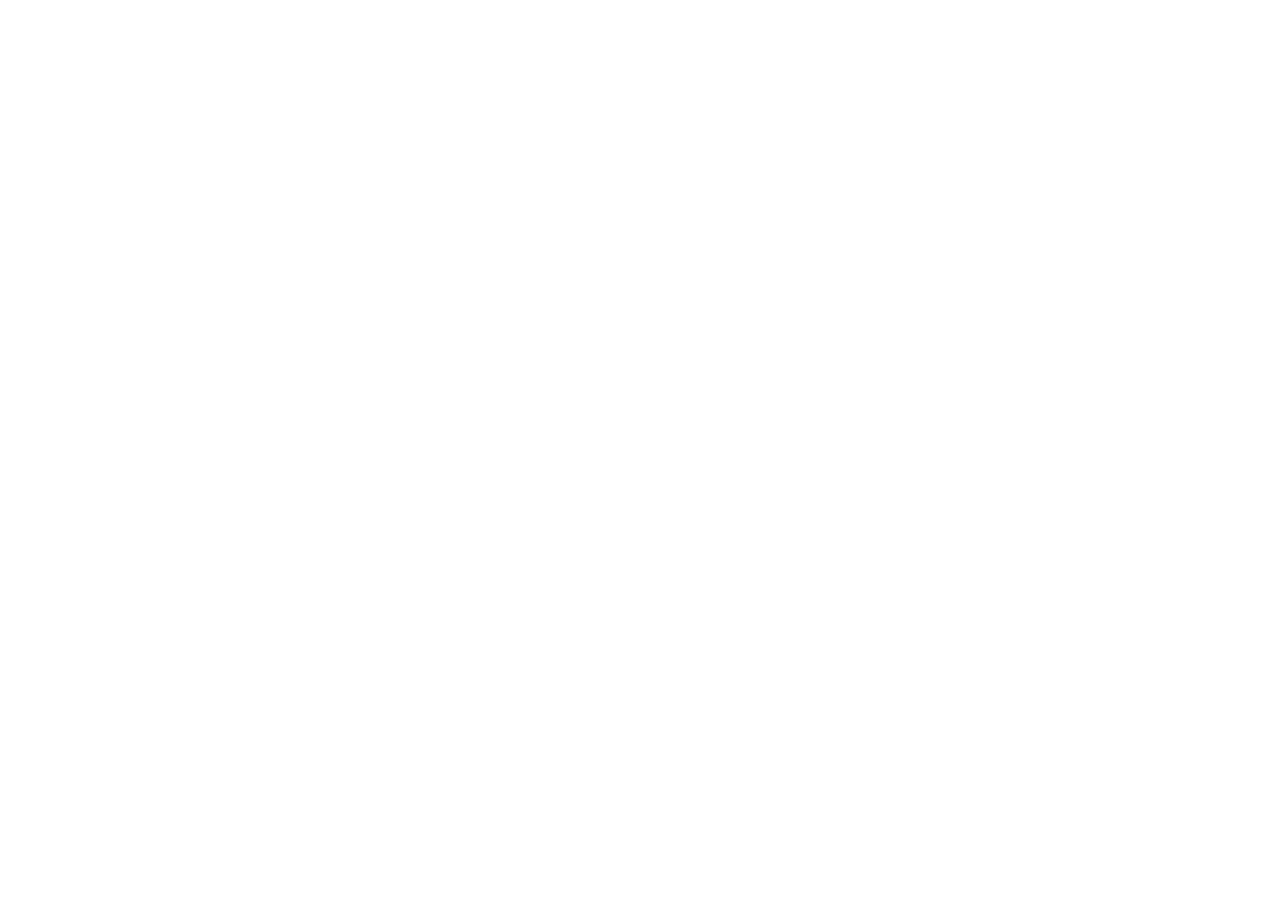
==== login.html @ 92870f4e "HTML base criado" ====
<!DOCTYPE html>
<html lang="en">
<head>
    <meta charset="UTF-8">
    <meta name="viewport" content="width=device-width, initial-scale=1.0">
    <title>Document</title>
</head>
<body>
    
</body>
</html>
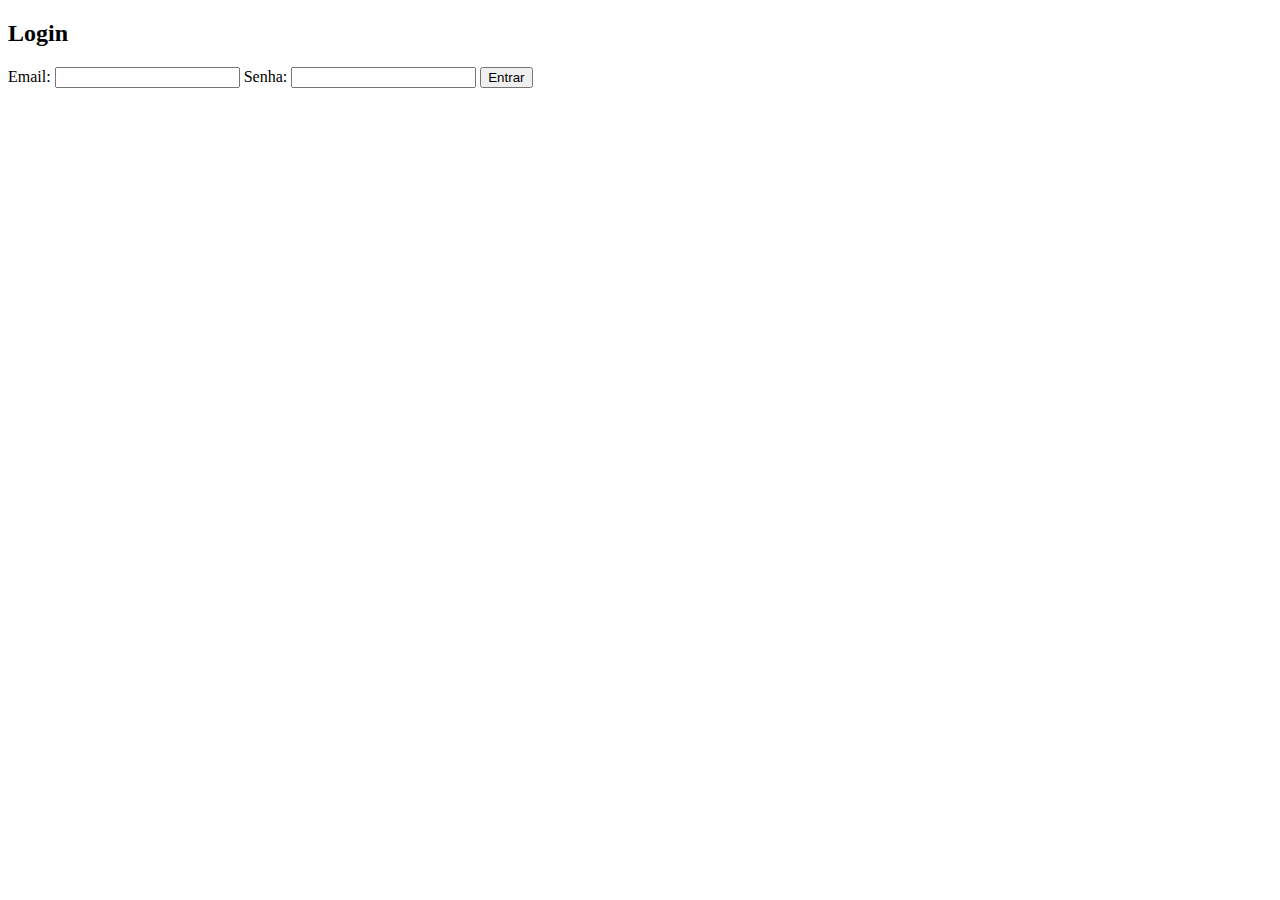
==== commit 5e5f5a17: "html pronto" ====
--- a/login.html
+++ b/login.html
@@ -1,11 +1,23 @@
 <!DOCTYPE html>
-<html lang="en">
+<html lang="pt-BR">
 <head>
     <meta charset="UTF-8">
     <meta name="viewport" content="width=device-width, initial-scale=1.0">
-    <title>Document</title>
+    <title>Login</title>
+    <link rel="stylesheet" href="css/styles.css">
 </head>
 <body>
-    
+    <div class="login-container">
+        <h2>Login</h2>
+        <form id="loginForm">
+            <label for="email">Email:</label>
+            <input type="email" id="email" required>
+            <label for="password">Senha:</label>
+            <input type="password" id="password" required>
+            <button type="submit">Entrar</button>
+            <p id="error-message"></p>
+        </form>
+    </div>
+    <script src="js/scripts.js"></script>
 </body>
-</html>+</html>
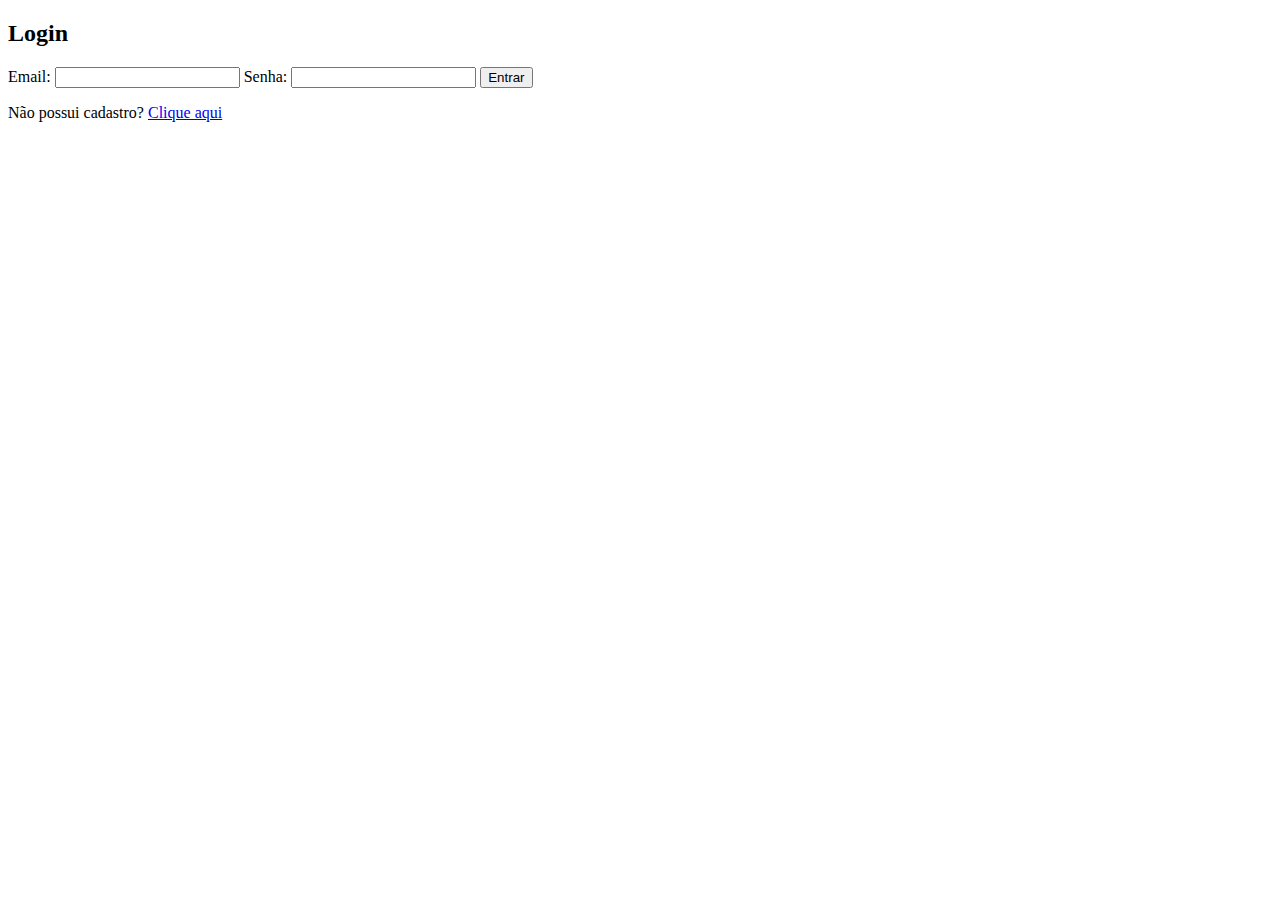
==== commit d341ab57: "arrumando codigo" ====
--- a/login.html
+++ b/login.html
@@ -17,6 +17,7 @@
             <button type="submit">Entrar</button>
             <p id="error-message"></p>
         </form>
+        <p>Não possui cadastro? <a href="signup.html">Clique aqui</a></p>
     </div>
     <script src="js/scripts.js"></script>
 </body>
